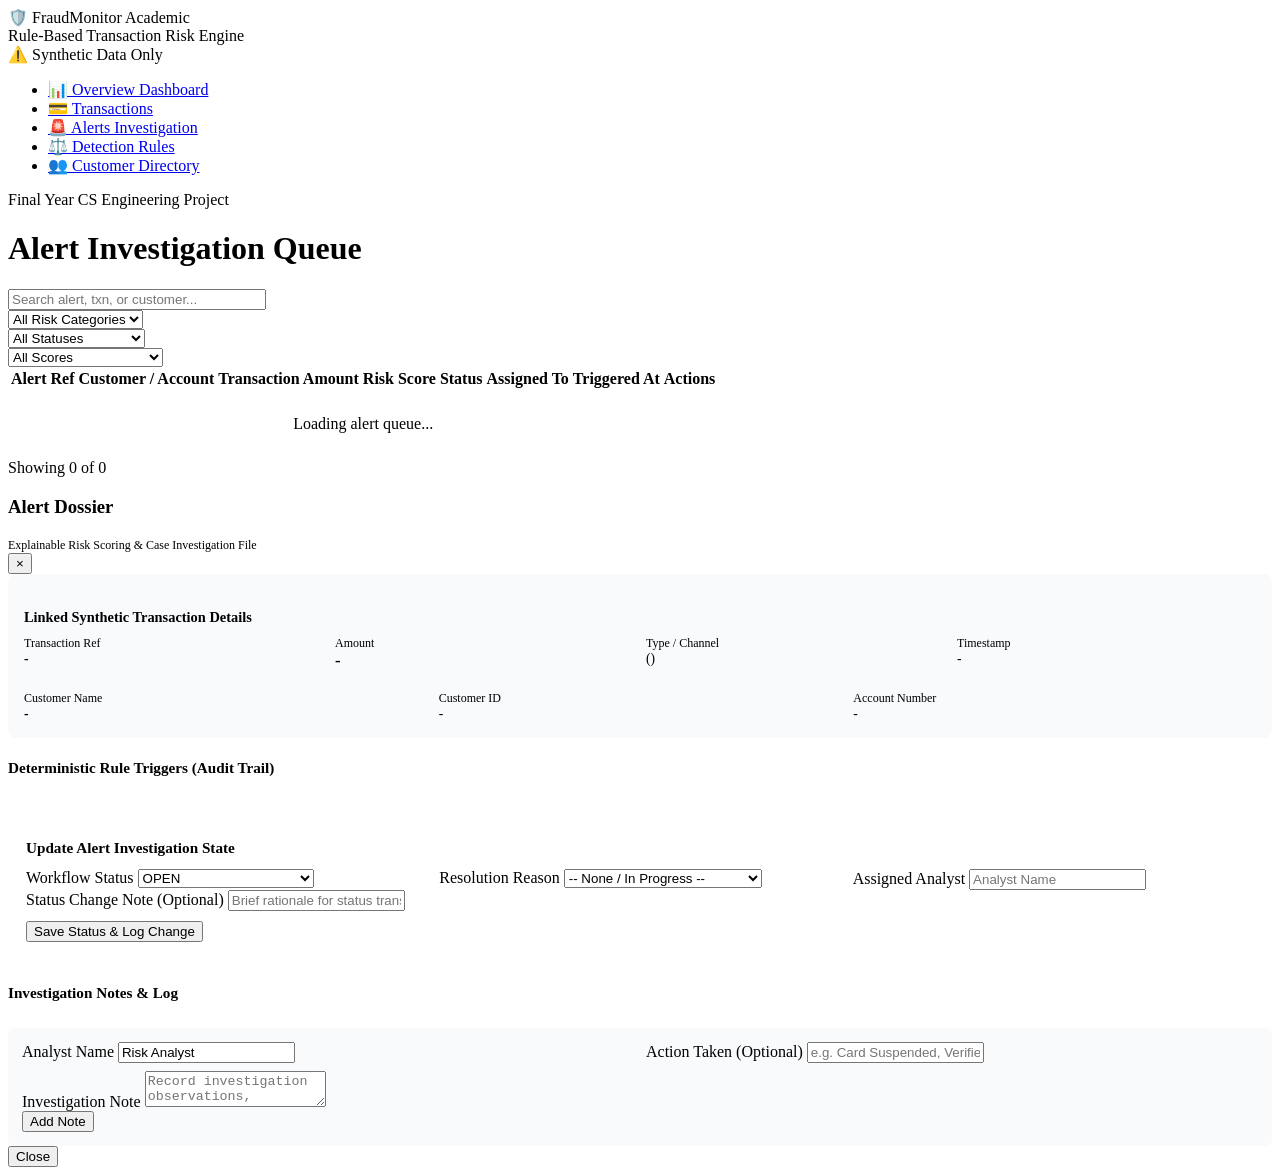
==== frontend/alerts.html @ ecf3427d "feat: complete rule-based banking transaction monitoring & fraud risk analysis system" ====
<!DOCTYPE html>
<html lang="en">
<head>
  <meta charset="UTF-8">
  <meta name="viewport" content="width=device-width, initial-scale=1.0">
  <title>Alerts Investigation | Banking Transaction Monitoring</title>
  <link rel="stylesheet" href="/static/css/style.css">
</head>
<body>
  <aside class="app-sidebar">
    <div class="brand-header">
      <div class="brand-title">
        <span>🛡️ FraudMonitor</span>
        <span class="brand-badge">Academic</span>
      </div>
      <div class="brand-subtitle">Rule-Based Transaction Risk Engine</div>
      <div class="synthetic-pill">⚠️ Synthetic Data Only</div>
    </div>
    <ul class="nav-links">
      <li class="nav-item">
        <a href="/"><span>📊</span> Overview Dashboard</a>
      </li>
      <li class="nav-item">
        <a href="/transactions"><span>💳</span> Transactions</a>
      </li>
      <li class="nav-item active">
        <a href="/alerts"><span>🚨</span> Alerts Investigation</a>
      </li>
      <li class="nav-item">
        <a href="/rules"><span>⚖️</span> Detection Rules</a>
      </li>
      <li class="nav-item">
        <a href="/customers"><span>👥</span> Customer Directory</a>
      </li>
    </ul>
    <div class="sidebar-footer">
      <div>Final Year CS Engineering Project</div>
    </div>
  </aside>

  <div class="main-wrapper">
    <header class="topbar">
      <h1 class="page-title">Alert Investigation Queue</h1>
    </header>

    <main class="content-container">
      <div class="data-card">
        <!-- Filter Toolbar -->
        <div class="filters-toolbar">
          <div class="filter-group">
            <input type="text" id="search-alerts" class="filter-input" placeholder="Search alert, txn, or customer..." style="width: 250px;">
          </div>

          <div class="filter-group">
            <select id="filter-category" class="filter-select">
              <option value="">All Risk Categories</option>
              <option value="CRITICAL">Critical</option>
              <option value="HIGH">High</option>
              <option value="MEDIUM">Medium</option>
              <option value="LOW">Low</option>
            </select>
          </div>

          <div class="filter-group">
            <select id="filter-status" class="filter-select">
              <option value="">All Statuses</option>
              <option value="OPEN">Open</option>
              <option value="UNDER_INVESTIGATION">Under Investigation</option>
              <option value="RESOLVED">Resolved</option>
            </select>
          </div>

          <div class="filter-group">
            <select id="filter-score" class="filter-select">
              <option value="">All Scores</option>
              <option value="80">Score &ge; 80 (Critical)</option>
              <option value="60">Score &ge; 60 (High+)</option>
              <option value="30">Score &ge; 30 (Medium+)</option>
            </select>
          </div>
        </div>

        <!-- Alerts Table -->
        <div class="table-responsive">
          <table class="data-table">
            <thead>
              <tr>
                <th>Alert Ref</th>
                <th>Customer / Account</th>
                <th>Transaction Amount</th>
                <th>Risk Score</th>
                <th>Status</th>
                <th>Assigned To</th>
                <th>Triggered At</th>
                <th>Actions</th>
              </tr>
            </thead>
            <tbody id="alerts-tbody">
              <tr><td colspan="8" style="text-align:center; padding: 24px;">Loading alert queue...</td></tr>
            </tbody>
          </table>
        </div>

        <!-- Pagination -->
        <div class="pagination-wrapper">
          <div id="pagination-info">Showing 0 of 0</div>
          <div id="pagination-controls" class="pagination-controls"></div>
        </div>
      </div>
    </main>
  </div>

  <!-- Investigation Dossier Modal -->
  <div id="modal-alert-investigate" class="modal-overlay">
    <div class="modal-container modal-lg">
      <div class="modal-header">
        <div>
          <div style="display:flex; align-items:center; gap:10px;">
            <h3 class="modal-title" id="modal-alert-ref">Alert Dossier</h3>
            <span id="modal-alert-score-badge"></span>
            <span id="modal-alert-status-badge"></span>
          </div>
          <div style="font-size:0.75rem; color:var(--text-muted); margin-top:2px;">
            Explainable Risk Scoring & Case Investigation File
          </div>
        </div>
        <button class="modal-close" data-close-modal>&times;</button>
      </div>

      <div class="modal-body">
        <!-- Section A: Linked Transaction Context -->
        <div style="background:#f8fafc; border:1px solid var(--border-color); border-radius:8px; padding:16px; margin-bottom: 20px;">
          <h4 style="font-size:0.9rem; margin-bottom: 10px; color:var(--primary-navy);">Linked Synthetic Transaction Details</h4>
          <div style="display:grid; grid-template-columns: repeat(4, 1fr); gap: 12px; font-size:0.85rem;">
            <div>
              <span style="color:var(--text-muted); display:block; font-size:0.75rem;">Transaction Ref</span>
              <strong id="invest-txn-ref">-</strong>
            </div>
            <div>
              <span style="color:var(--text-muted); display:block; font-size:0.75rem;">Amount</span>
              <strong id="invest-amount" style="color:var(--primary-navy); font-size:1.05rem;">-</strong>
            </div>
            <div>
              <span style="color:var(--text-muted); display:block; font-size:0.75rem;">Type / Channel</span>
              <span><span id="invest-type"></span> (<span id="invest-channel"></span>)</span>
            </div>
            <div>
              <span style="color:var(--text-muted); display:block; font-size:0.75rem;">Timestamp</span>
              <span id="invest-time">-</span>
            </div>
          </div>
          <div style="display:grid; grid-template-columns: repeat(3, 1fr); gap: 12px; font-size:0.85rem; margin-top:10px; padding-top:10px; border-top:1px dashed var(--border-color);">
            <div>
              <span style="color:var(--text-muted); display:block; font-size:0.75rem;">Customer Name</span>
              <strong id="invest-cust-name">-</strong>
            </div>
            <div>
              <span style="color:var(--text-muted); display:block; font-size:0.75rem;">Customer ID</span>
              <span id="invest-cust-ref">-</span>
            </div>
            <div>
              <span style="color:var(--text-muted); display:block; font-size:0.75rem;">Account Number</span>
              <span id="invest-account">-</span>
            </div>
          </div>
        </div>

        <!-- Section B: Explainable Fraud Rule Triggers -->
        <div style="margin-bottom: 24px;">
          <h4 style="font-size:0.95rem; margin-bottom: 10px; color:var(--primary-navy);">
            Deterministic Rule Triggers (Audit Trail)
          </h4>
          <div id="invest-triggers-list">
            <!-- Dynamic triggers -->
          </div>
        </div>

        <!-- Section C: Status Update Form -->
        <div style="background:#ffffff; border:1px solid var(--border-color); border-radius:8px; padding:18px; margin-bottom: 24px;">
          <h4 style="font-size:0.95rem; margin-bottom: 12px; color:var(--primary-navy);">Update Alert Investigation State</h4>
          <form id="form-update-status">
            <div style="display:grid; grid-template-columns: repeat(3, 1fr); gap: 12px;">
              <div class="form-group">
                <label class="form-label">Workflow Status</label>
                <select id="update-status-select" class="form-control" required>
                  <option value="OPEN">OPEN</option>
                  <option value="UNDER_INVESTIGATION">UNDER INVESTIGATION</option>
                  <option value="RESOLVED">RESOLVED</option>
                </select>
              </div>
              <div class="form-group">
                <label class="form-label">Resolution Reason</label>
                <select id="update-reason-select" class="form-control">
                  <option value="">-- None / In Progress --</option>
                  <option value="FALSE_POSITIVE">False Positive</option>
                  <option value="CONFIRMED_SUSPICIOUS">Confirmed Suspicious Activity</option>
                  <option value="CUSTOMER_VERIFIED">Customer Verified Authorized</option>
                  <option value="ESCALATED">Escalated to Compliance</option>
                </select>
              </div>
              <div class="form-group">
                <label class="form-label">Assigned Analyst</label>
                <input type="text" id="update-assigned-to" class="form-control" placeholder="Analyst Name">
              </div>
            </div>
            <div class="form-group" style="margin-bottom: 10px;">
              <label class="form-label">Status Change Note (Optional)</label>
              <input type="text" id="update-status-note" class="form-control" placeholder="Brief rationale for status transition...">
            </div>
            <button type="submit" class="btn btn-primary btn-sm">Save Status & Log Change</button>
          </form>
        </div>

        <!-- Section D: Case Notes & Audit Timeline -->
        <div>
          <h4 style="font-size:0.95rem; margin-bottom: 12px; color:var(--primary-navy);">Investigation Notes & Log</h4>
          <div id="invest-notes-container" style="max-height: 200px; overflow-y:auto; margin-bottom: 14px;">
            <!-- Notes -->
          </div>

          <!-- Add Note Form -->
          <form id="form-add-note" style="background:#f8fafc; border:1px solid var(--border-color); border-radius:6px; padding:14px;">
            <div style="display:grid; grid-template-columns: 1fr 1fr; gap:12px; margin-bottom:8px;">
              <div>
                <label class="form-label">Analyst Name</label>
                <input type="text" id="note-author" class="form-control" value="Risk Analyst" required>
              </div>
              <div>
                <label class="form-label">Action Taken (Optional)</label>
                <input type="text" id="note-action" class="form-control" placeholder="e.g. Card Suspended, Verified">
              </div>
            </div>
            <div class="form-group">
              <label class="form-label">Investigation Note</label>
              <textarea id="note-text" class="form-control" rows="2" placeholder="Record investigation observations, customer outreach, or risk rationale..." required></textarea>
            </div>
            <button type="submit" class="btn btn-secondary btn-sm">Add Note</button>
          </form>
        </div>
      </div>

      <div class="modal-footer">
        <button class="btn btn-secondary" data-close-modal>Close</button>
      </div>
    </div>
  </div>

  <div id="toast-container" class="toast-container"></div>
  <script src="/static/js/api.js"></script>
  <script src="/static/js/alerts.js"></script>
</body>
</html>
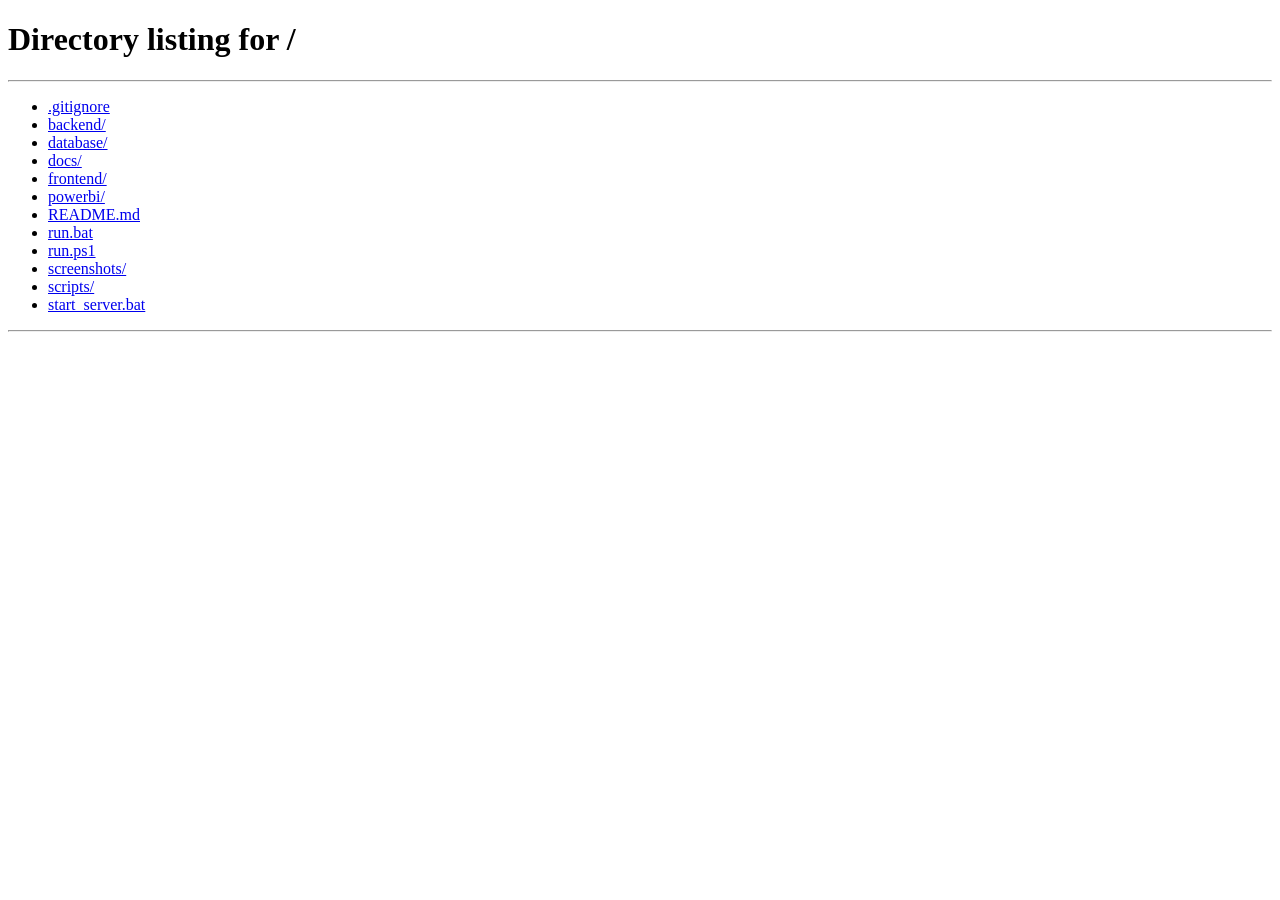
==== commit fd70214a: "next done" ====
--- a/frontend/alerts.html
+++ b/frontend/alerts.html
@@ -1,20 +1,23 @@
-<!DOCTYPE html>
+﻿<!DOCTYPE html>
 <html lang="en">
 <head>
   <meta charset="UTF-8">
   <meta name="viewport" content="width=device-width, initial-scale=1.0">
   <title>Alerts Investigation | Banking Transaction Monitoring</title>
-  <link rel="stylesheet" href="/static/css/style.css">
+  <link rel="stylesheet" href="/static/css/style.css?v=6">
+<script>
+  (function(){if(!sessionStorage.getItem('sessionDatasetId')){window.location.replace('/');}})();
+</script>
 </head>
 <body>
   <aside class="app-sidebar">
     <div class="brand-header">
       <div class="brand-title">
         <span>🛡️ FraudMonitor</span>
-        <span class="brand-badge">Academic</span>
+        <span class="brand-badge">v1.0</span>
       </div>
       <div class="brand-subtitle">Rule-Based Transaction Risk Engine</div>
-      <div class="synthetic-pill">⚠️ Synthetic Data Only</div>
+      <div class="synthetic-pill">&#x26A0;&#xFE0F; Transaction Monitor</div>
     </div>
     <ul class="nav-links">
       <li class="nav-item">
@@ -34,7 +37,7 @@
       </li>
     </ul>
     <div class="sidebar-footer">
-      <div>Final Year CS Engineering Project</div>
+      <div>Banking Risk Management System</div><div style="margin-top:4px; color:var(--text-light); font-size:0.7rem;">Deterministic &bull; Explainable &bull; Fast</div>
     </div>
   </aside>
 
@@ -246,7 +249,8 @@
   </div>
 
   <div id="toast-container" class="toast-container"></div>
-  <script src="/static/js/api.js"></script>
-  <script src="/static/js/alerts.js"></script>
+  <script src="/static/js/api.js?v=6"></script>
+  <script src="/static/js/dataset_nav.js?v=6"></script>
+  <script src="/static/js/alerts.js?v=6"></script>
 </body>
 </html>
